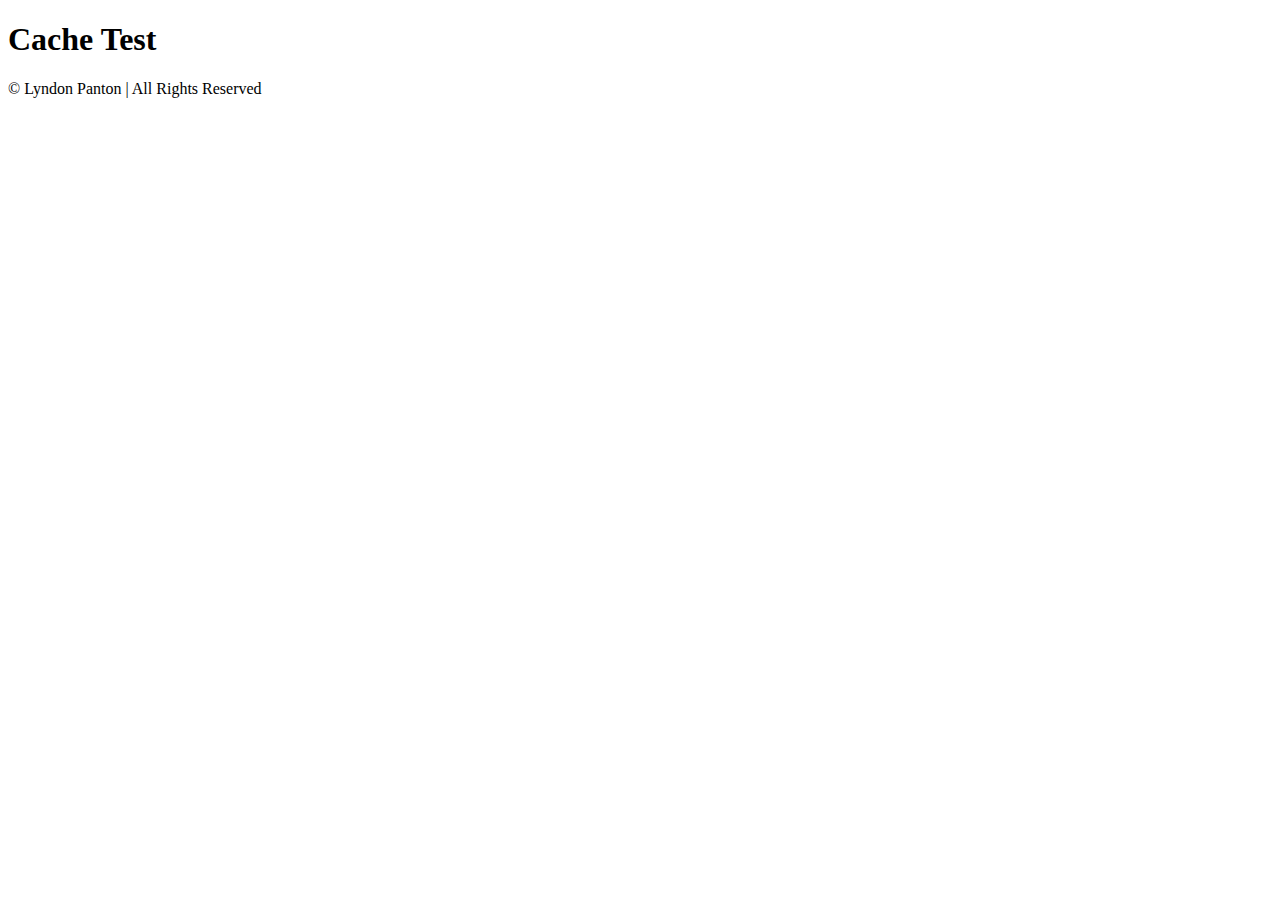
==== index.html @ fb7e158a "Added basic HTML template" ====
<!DOCTYPE HTML>
<html lang="en-GB">
<head>
	<meta charset="UTF-8" />
	<meta name="author" content="Lyndon Panton" />
	<meta name="description" content="A page testing the HTML5 Cache API" />
	<meta name="viewport" content="width=device-width, initial-scale=1.0" />
	<title>Cache Test</title>
	<link rel="stylesheet" type="text/css" href="./css/styles.css" />
</head>
<body>
	<header id="header">
		<h1>Cache Test</h1>
	</header>

	<main id="main">
		
	</main>

	<footer id="footer">
		<span id="copyright">&copy; <span id="copyright-year"></span> Lyndon Panton | All Rights Reserved</span>
	</footer>

	<script type="text/javascript" src="./js/app.js"></script>
</body>
</html>
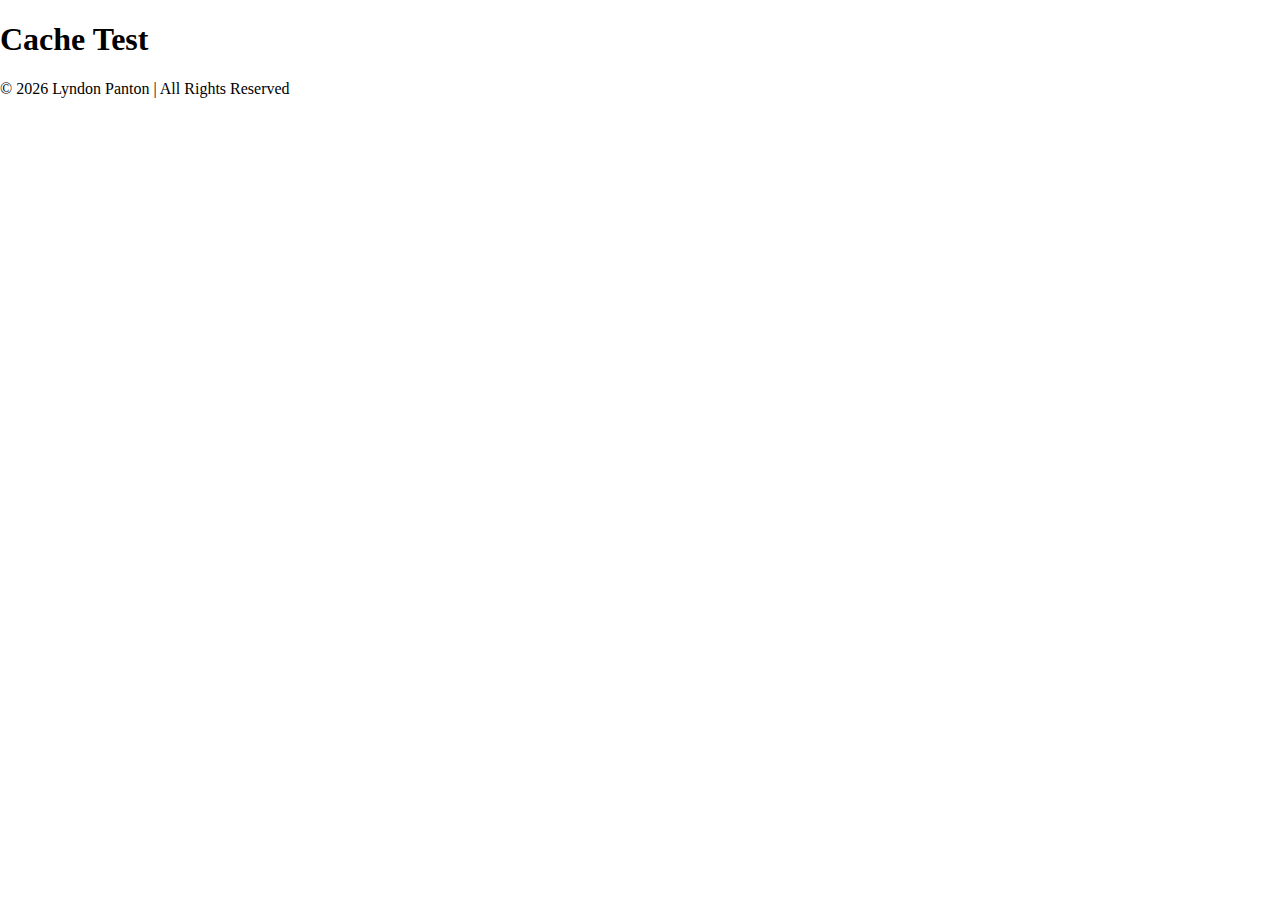
==== commit 0167f523: "Added manifest attribute to document" ====
--- a/index.html
+++ b/index.html
@@ -1,5 +1,5 @@
 <!DOCTYPE HTML>
-<html lang="en-GB">
+<html lang="en-GB" manifest="manifest.appcache">
 <head>
 	<meta charset="UTF-8" />
 	<meta name="author" content="Lyndon Panton" />
--- a/css/styles.css
+++ b/css/styles.css
@@ -0,0 +1,8 @@
+body, html {
+	margin: 0;
+	width: 100%;
+	height: 100%;
+	padding: 0;
+	font-family: Palatino, "Palatino Linotype", "Palatino LT STD", "Book Antiqua", Georgia, serif;
+	font-size: 16px;
+}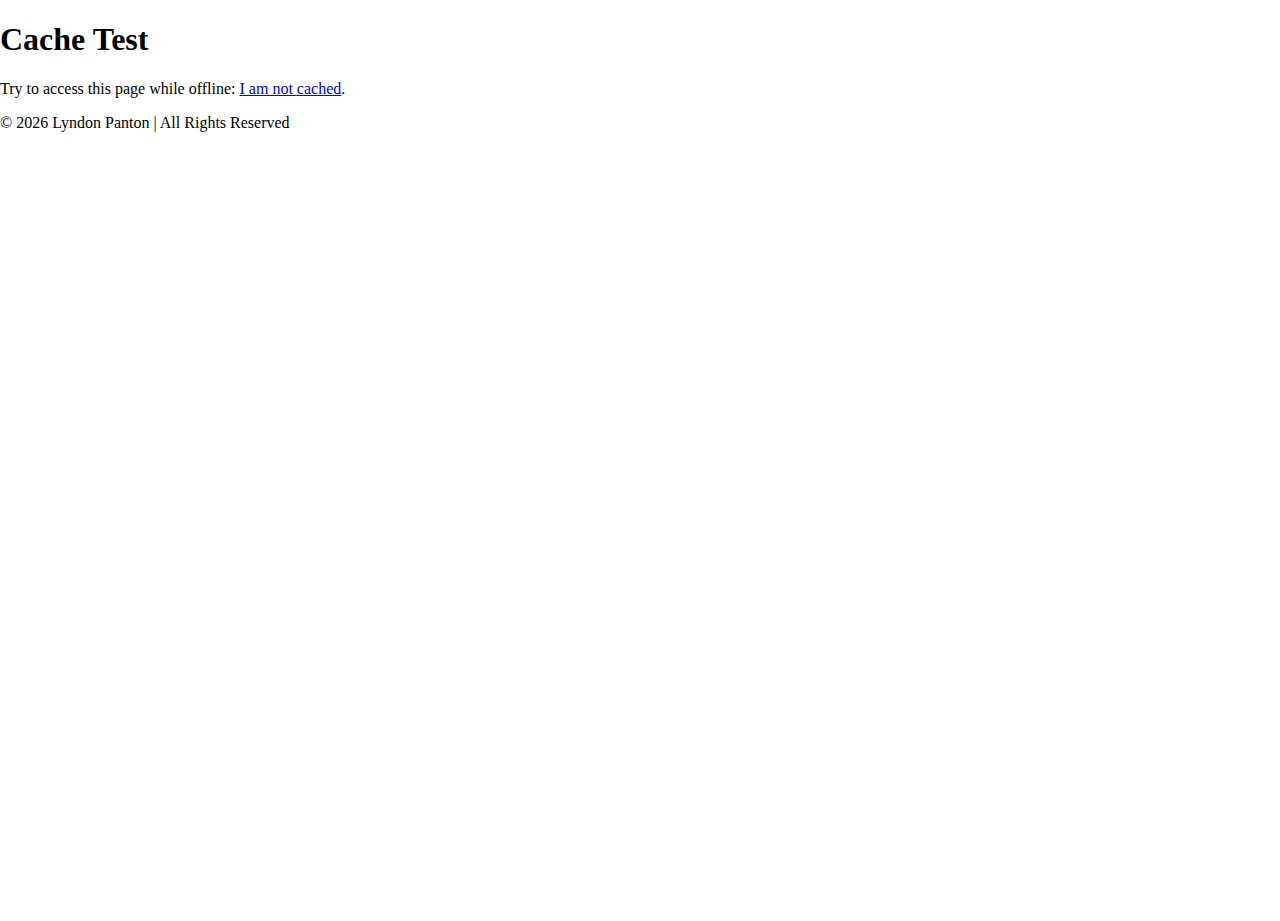
==== commit a2d52b61: "Added link to page that cannot be accessed offline" ====
--- a/index.html
+++ b/index.html
@@ -14,7 +14,7 @@
 	</header>
 
 	<main id="main">
-		
+		<p>Try to access this page while offline: <a href="./notcached/index.html">I am not cached</a>.</p>
 	</main>
 
 	<footer id="footer">
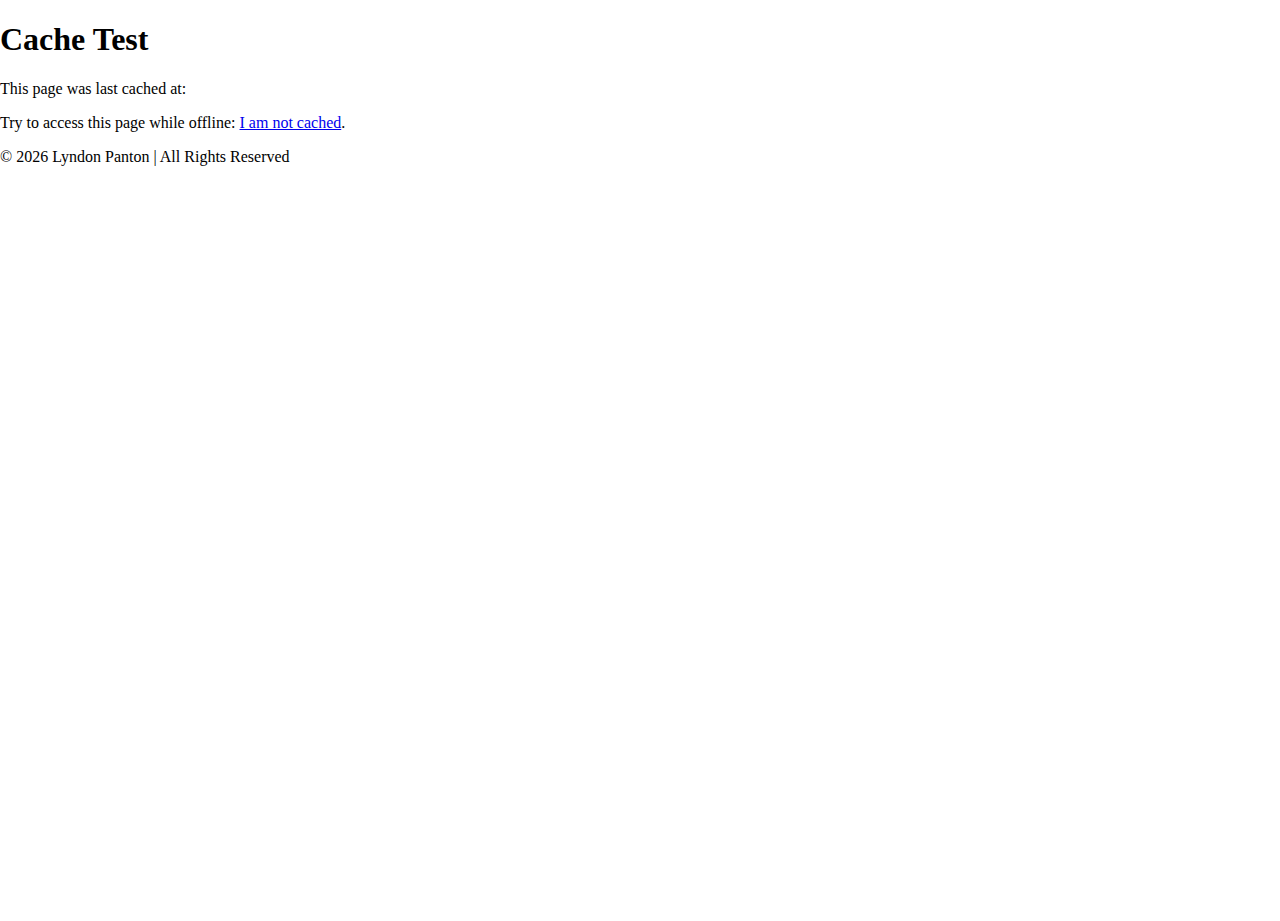
==== commit f5b8d595: "Added section for displaying time of most recent cache" ====
--- a/index.html
+++ b/index.html
@@ -11,6 +11,7 @@
 <body>
 	<header id="header">
 		<h1>Cache Test</h1>
+		<p>This page was last cached at: <span id="cache-time"></span></p>
 	</header>
 
 	<main id="main">
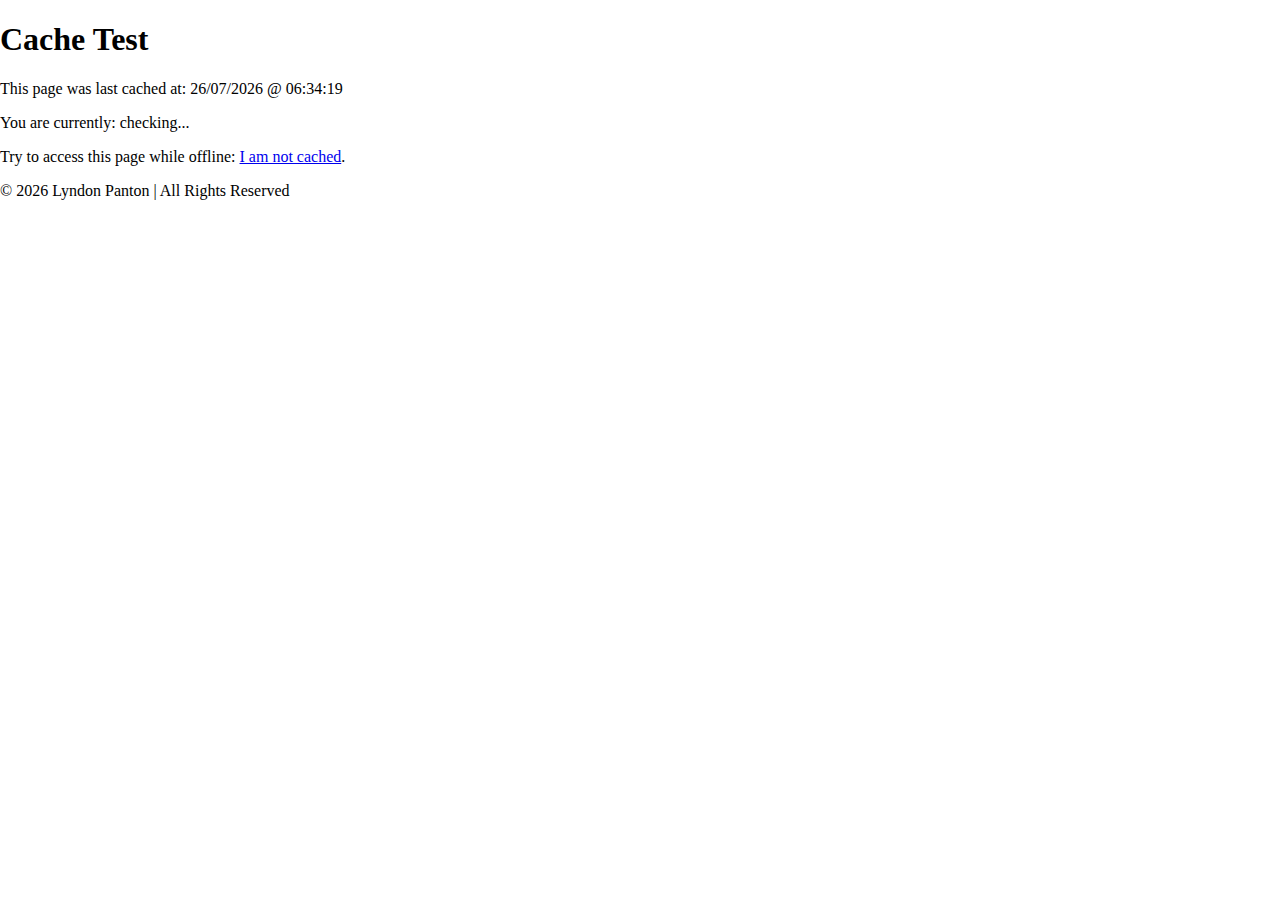
==== commit ae51cd81: "Added element for checking whether the user is online or offline" ====
--- a/index.html
+++ b/index.html
@@ -15,6 +15,7 @@
 	</header>
 
 	<main id="main">
+		<p>You are currently: <span id="status">checking...</span></p>
 		<p>Try to access this page while offline: <a href="./notcached/index.html">I am not cached</a>.</p>
 	</main>
 
